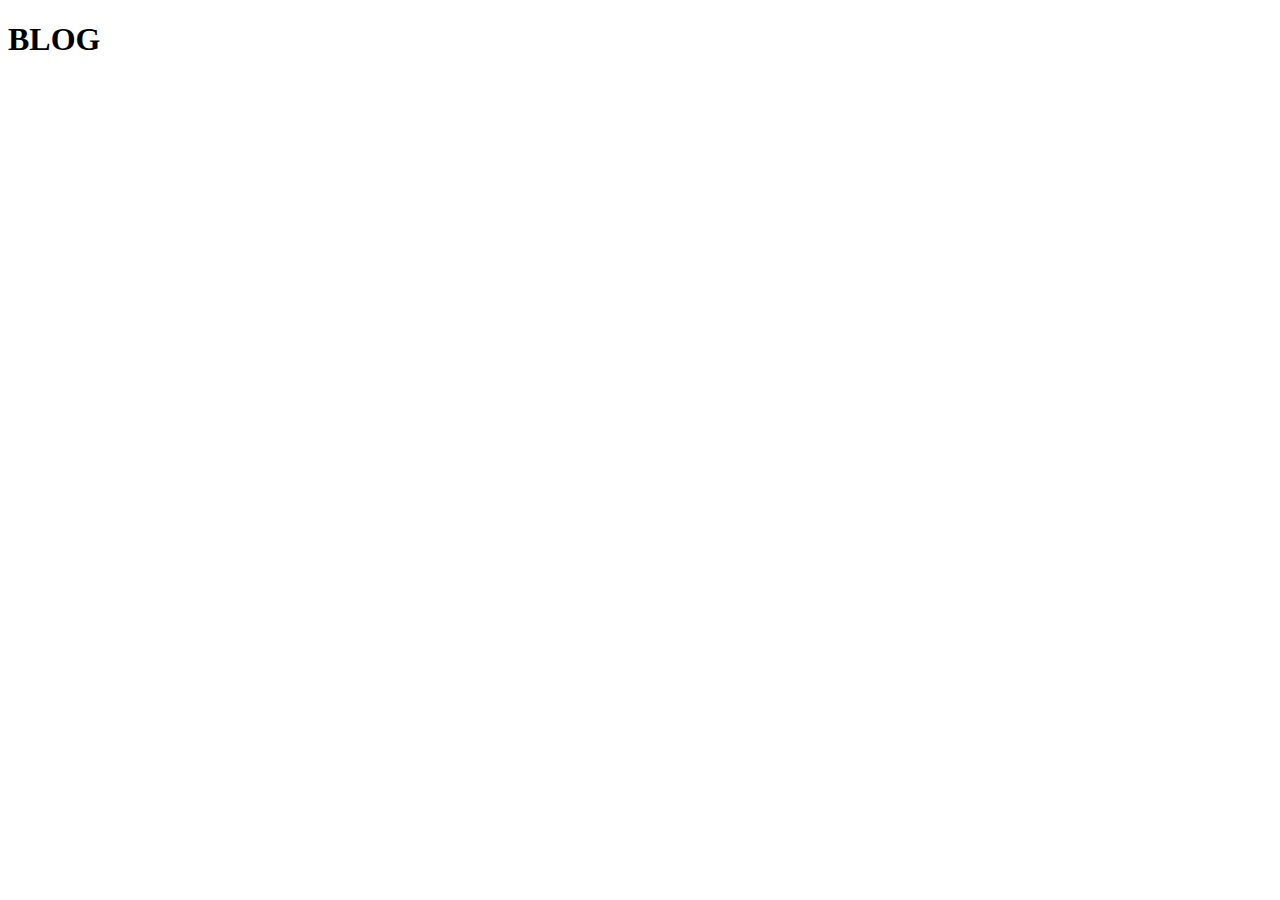
==== pages/blog/index.html @ c577999b "[game-part]: add info button" ====
<!DOCTYPE html>
<html lang="en">
<head>
    <meta charset="UTF-8">
    <meta http-equiv="X-UA-Compatible" content="IE=edge">
    <meta name="viewport" content="width=device-width, initial-scale=1.0">
    <title>Blog</title>
</head>
<body>
    <h1>BLOG</h1>
</body>
</html>
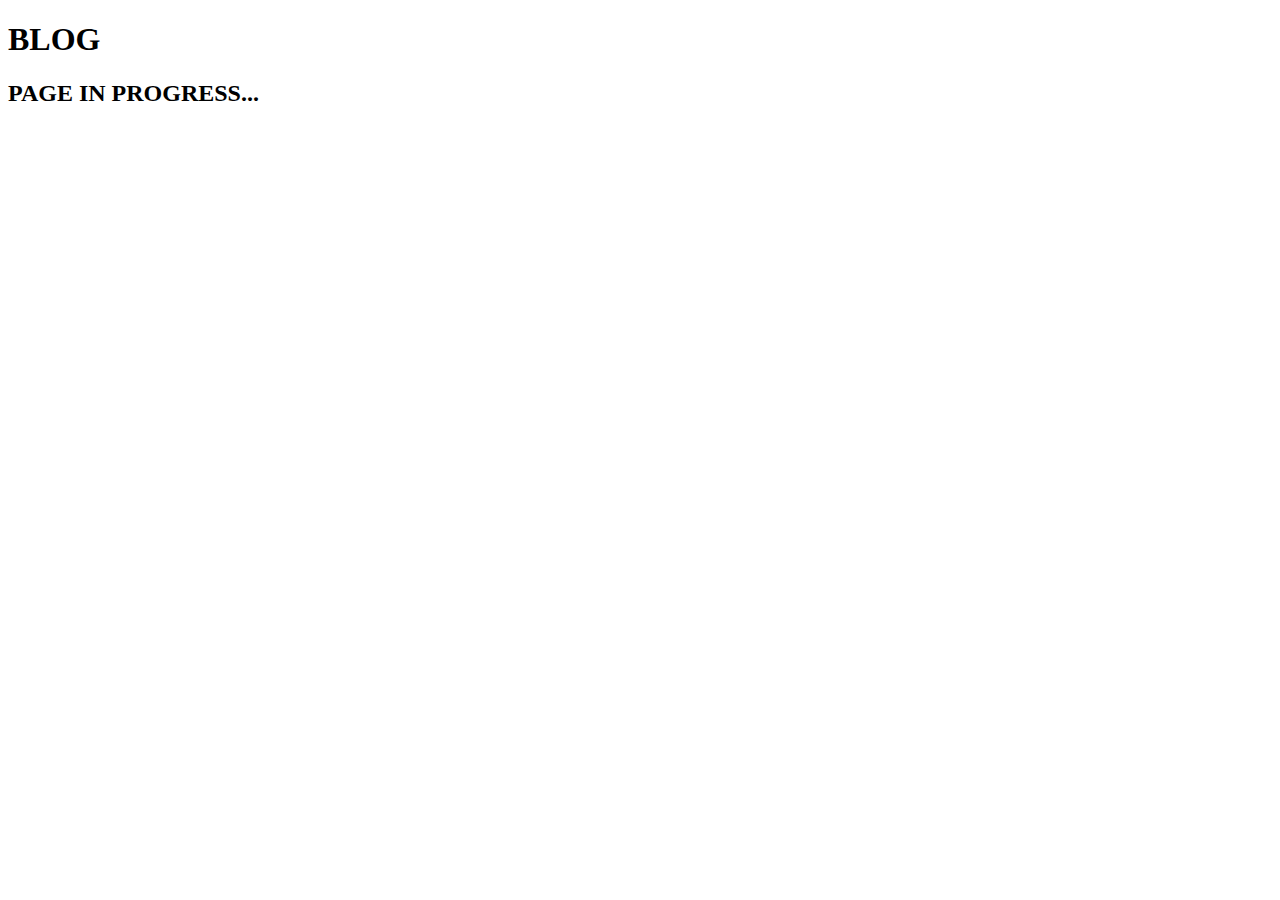
==== commit 849860df: "[game-part]: add in progress text" ====
--- a/pages/blog/index.html
+++ b/pages/blog/index.html
@@ -8,5 +8,6 @@
 </head>
 <body>
     <h1>BLOG</h1>
+    <h2>PAGE IN PROGRESS...</h2>
 </body>
 </html>